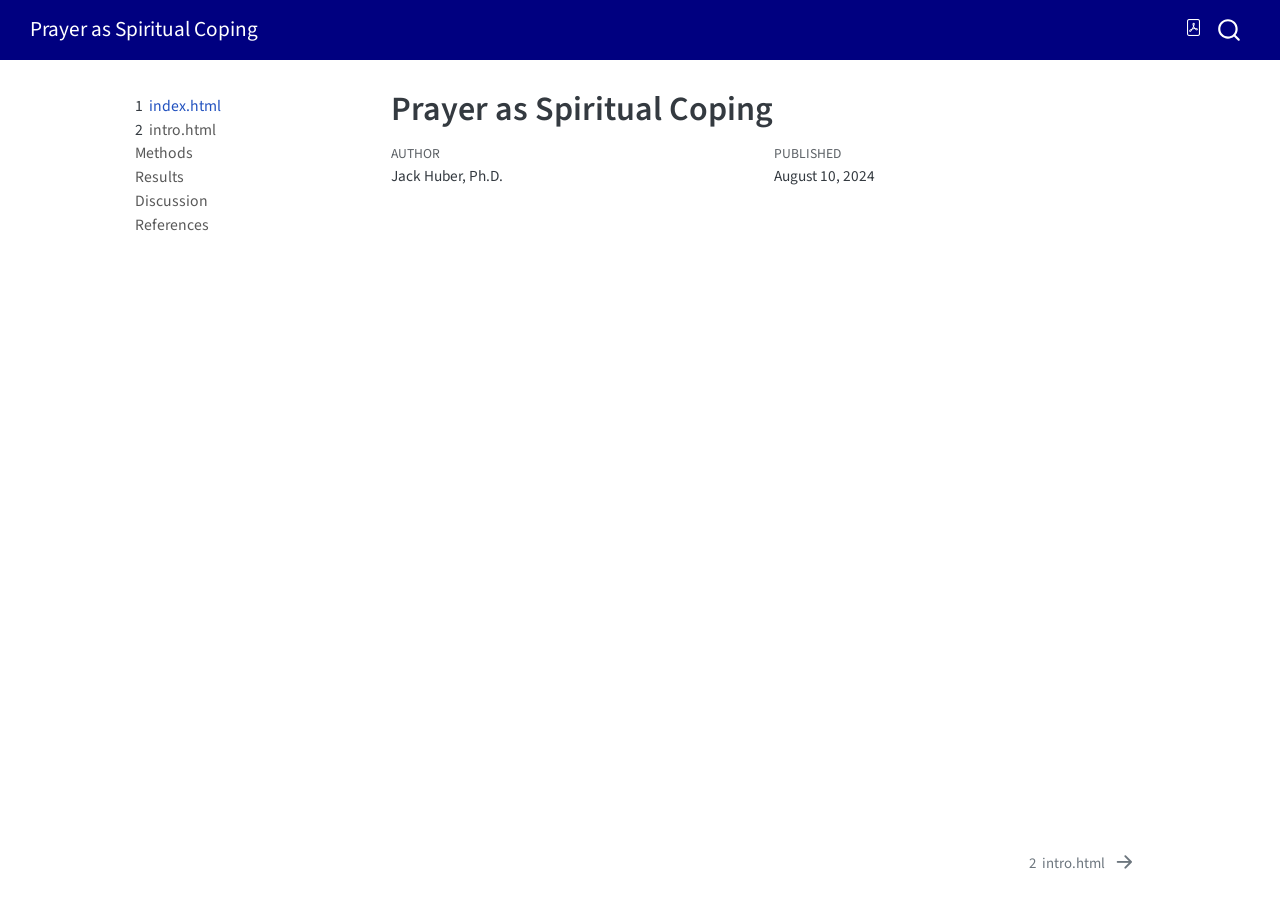
==== _book/index.html @ 0a0567d1 "initial commit" ====
<!DOCTYPE html>
<html xmlns="http://www.w3.org/1999/xhtml" lang="en" xml:lang="en"><head>

<meta charset="utf-8">
<meta name="generator" content="quarto-1.5.52">

<meta name="viewport" content="width=device-width, initial-scale=1.0, user-scalable=yes">

<meta name="author" content="Jack Huber, Ph.D.">
<meta name="dcterms.date" content="2024-08-10">

<title>Prayer as Spiritual Coping</title>
<style>
code{white-space: pre-wrap;}
span.smallcaps{font-variant: small-caps;}
div.columns{display: flex; gap: min(4vw, 1.5em);}
div.column{flex: auto; overflow-x: auto;}
div.hanging-indent{margin-left: 1.5em; text-indent: -1.5em;}
ul.task-list{list-style: none;}
ul.task-list li input[type="checkbox"] {
  width: 0.8em;
  margin: 0 0.8em 0.2em -1em; /* quarto-specific, see https://github.com/quarto-dev/quarto-cli/issues/4556 */ 
  vertical-align: middle;
}
</style>


<script src="site_libs/quarto-nav/quarto-nav.js"></script>
<script src="site_libs/quarto-nav/headroom.min.js"></script>
<script src="site_libs/clipboard/clipboard.min.js"></script>
<script src="site_libs/quarto-search/autocomplete.umd.js"></script>
<script src="site_libs/quarto-search/fuse.min.js"></script>
<script src="site_libs/quarto-search/quarto-search.js"></script>
<meta name="quarto:offset" content="./">
<link href="./intro.html" rel="next">
<script src="site_libs/quarto-html/quarto.js"></script>
<script src="site_libs/quarto-html/popper.min.js"></script>
<script src="site_libs/quarto-html/tippy.umd.min.js"></script>
<script src="site_libs/quarto-html/anchor.min.js"></script>
<link href="site_libs/quarto-html/tippy.css" rel="stylesheet">
<link href="site_libs/quarto-html/quarto-syntax-highlighting.css" rel="stylesheet" id="quarto-text-highlighting-styles">
<script src="site_libs/bootstrap/bootstrap.min.js"></script>
<link href="site_libs/bootstrap/bootstrap-icons.css" rel="stylesheet">
<link href="site_libs/bootstrap/bootstrap.min.css" rel="stylesheet" id="quarto-bootstrap" data-mode="light">
<script id="quarto-search-options" type="application/json">{
  "location": "navbar",
  "copy-button": false,
  "collapse-after": 3,
  "panel-placement": "end",
  "type": "overlay",
  "limit": 50,
  "keyboard-shortcut": [
    "f",
    "/",
    "s"
  ],
  "show-item-context": false,
  "language": {
    "search-no-results-text": "No results",
    "search-matching-documents-text": "matching documents",
    "search-copy-link-title": "Copy link to search",
    "search-hide-matches-text": "Hide additional matches",
    "search-more-match-text": "more match in this document",
    "search-more-matches-text": "more matches in this document",
    "search-clear-button-title": "Clear",
    "search-text-placeholder": "",
    "search-detached-cancel-button-title": "Cancel",
    "search-submit-button-title": "Submit",
    "search-label": "Search"
  }
}</script>


</head>

<body class="nav-sidebar floating nav-fixed fullcontent">

<div id="quarto-search-results"></div>
  <header id="quarto-header" class="headroom fixed-top">
    <nav class="navbar navbar-expand-lg " data-bs-theme="dark">
      <div class="navbar-container container-fluid">
      <div class="navbar-brand-container mx-auto">
    <a class="navbar-brand" href="./index.html">
    <span class="navbar-title">Prayer as Spiritual Coping</span>
    </a>
  </div>
        <div class="quarto-navbar-tools tools-end">
    <a href="./Prayer-as-Spiritual-Coping.pdf" title="Download PDF" class="quarto-navigation-tool px-1" aria-label="Download PDF"><i class="bi bi-file-pdf"></i></a>
</div>
          <div id="quarto-search" class="" title="Search"></div>
      </div> <!-- /container-fluid -->
    </nav>
  <nav class="quarto-secondary-nav">
    <div class="container-fluid d-flex">
      <button type="button" class="quarto-btn-toggle btn" data-bs-toggle="collapse" role="button" data-bs-target=".quarto-sidebar-collapse-item" aria-controls="quarto-sidebar" aria-expanded="false" aria-label="Toggle sidebar navigation" onclick="if (window.quartoToggleHeadroom) { window.quartoToggleHeadroom(); }">
        <i class="bi bi-layout-text-sidebar-reverse"></i>
      </button>
        <nav class="quarto-page-breadcrumbs" aria-label="breadcrumb"><ol class="breadcrumb"><li class="breadcrumb-item"><a href="./index.html"><span class="chapter-number">1</span>&nbsp; <span class="chapter-title">index.html</span></a></li></ol></nav>
        <a class="flex-grow-1" role="navigation" data-bs-toggle="collapse" data-bs-target=".quarto-sidebar-collapse-item" aria-controls="quarto-sidebar" aria-expanded="false" aria-label="Toggle sidebar navigation" onclick="if (window.quartoToggleHeadroom) { window.quartoToggleHeadroom(); }">      
        </a>
    </div>
  </nav>
</header>
<!-- content -->
<div id="quarto-content" class="quarto-container page-columns page-rows-contents page-layout-article page-navbar">
<!-- sidebar -->
  <nav id="quarto-sidebar" class="sidebar collapse collapse-horizontal quarto-sidebar-collapse-item sidebar-navigation floating overflow-auto">
    <div class="sidebar-menu-container"> 
    <ul class="list-unstyled mt-1">
        <li class="sidebar-item">
  <div class="sidebar-item-container"> 
  <a href="./index.html" class="sidebar-item-text sidebar-link active">
 <span class="menu-text"><span class="chapter-number">1</span>&nbsp; <span class="chapter-title">index.html</span></span></a>
  </div>
</li>
        <li class="sidebar-item">
  <div class="sidebar-item-container"> 
  <a href="./intro.html" class="sidebar-item-text sidebar-link">
 <span class="menu-text"><span class="chapter-number">2</span>&nbsp; <span class="chapter-title">intro.html</span></span></a>
  </div>
</li>
        <li class="sidebar-item">
  <div class="sidebar-item-container"> 
  <a href="./methods.html" class="sidebar-item-text sidebar-link">
 <span class="menu-text">Methods</span></a>
  </div>
</li>
        <li class="sidebar-item">
  <div class="sidebar-item-container"> 
  <a href="./results.html" class="sidebar-item-text sidebar-link">
 <span class="menu-text">Results</span></a>
  </div>
</li>
        <li class="sidebar-item">
  <div class="sidebar-item-container"> 
  <a href="./discussion.html" class="sidebar-item-text sidebar-link">
 <span class="menu-text">Discussion</span></a>
  </div>
</li>
        <li class="sidebar-item">
  <div class="sidebar-item-container"> 
  <a href="./references.html" class="sidebar-item-text sidebar-link">
 <span class="menu-text">References</span></a>
  </div>
</li>
    </ul>
    </div>
</nav>
<div id="quarto-sidebar-glass" class="quarto-sidebar-collapse-item" data-bs-toggle="collapse" data-bs-target=".quarto-sidebar-collapse-item"></div>
<!-- margin-sidebar -->
    
<!-- main -->
<main class="content" id="quarto-document-content">

<header id="title-block-header" class="quarto-title-block default">
<div class="quarto-title">
<h1 class="title">Prayer as Spiritual Coping</h1>
</div>



<div class="quarto-title-meta">

    <div>
    <div class="quarto-title-meta-heading">Author</div>
    <div class="quarto-title-meta-contents">
             <p>Jack Huber, Ph.D. </p>
          </div>
  </div>
    
    <div>
    <div class="quarto-title-meta-heading">Published</div>
    <div class="quarto-title-meta-contents">
      <p class="date">August 10, 2024</p>
    </div>
  </div>
  
    
  </div>
  


</header>





</main> <!-- /main -->
<script id="quarto-html-after-body" type="application/javascript">
window.document.addEventListener("DOMContentLoaded", function (event) {
  const toggleBodyColorMode = (bsSheetEl) => {
    const mode = bsSheetEl.getAttribute("data-mode");
    const bodyEl = window.document.querySelector("body");
    if (mode === "dark") {
      bodyEl.classList.add("quarto-dark");
      bodyEl.classList.remove("quarto-light");
    } else {
      bodyEl.classList.add("quarto-light");
      bodyEl.classList.remove("quarto-dark");
    }
  }
  const toggleBodyColorPrimary = () => {
    const bsSheetEl = window.document.querySelector("link#quarto-bootstrap");
    if (bsSheetEl) {
      toggleBodyColorMode(bsSheetEl);
    }
  }
  toggleBodyColorPrimary();  
  const icon = "";
  const anchorJS = new window.AnchorJS();
  anchorJS.options = {
    placement: 'right',
    icon: icon
  };
  anchorJS.add('.anchored');
  const isCodeAnnotation = (el) => {
    for (const clz of el.classList) {
      if (clz.startsWith('code-annotation-')) {                     
        return true;
      }
    }
    return false;
  }
  const onCopySuccess = function(e) {
    // button target
    const button = e.trigger;
    // don't keep focus
    button.blur();
    // flash "checked"
    button.classList.add('code-copy-button-checked');
    var currentTitle = button.getAttribute("title");
    button.setAttribute("title", "Copied!");
    let tooltip;
    if (window.bootstrap) {
      button.setAttribute("data-bs-toggle", "tooltip");
      button.setAttribute("data-bs-placement", "left");
      button.setAttribute("data-bs-title", "Copied!");
      tooltip = new bootstrap.Tooltip(button, 
        { trigger: "manual", 
          customClass: "code-copy-button-tooltip",
          offset: [0, -8]});
      tooltip.show();    
    }
    setTimeout(function() {
      if (tooltip) {
        tooltip.hide();
        button.removeAttribute("data-bs-title");
        button.removeAttribute("data-bs-toggle");
        button.removeAttribute("data-bs-placement");
      }
      button.setAttribute("title", currentTitle);
      button.classList.remove('code-copy-button-checked');
    }, 1000);
    // clear code selection
    e.clearSelection();
  }
  const getTextToCopy = function(trigger) {
      const codeEl = trigger.previousElementSibling.cloneNode(true);
      for (const childEl of codeEl.children) {
        if (isCodeAnnotation(childEl)) {
          childEl.remove();
        }
      }
      return codeEl.innerText;
  }
  const clipboard = new window.ClipboardJS('.code-copy-button:not([data-in-quarto-modal])', {
    text: getTextToCopy
  });
  clipboard.on('success', onCopySuccess);
  if (window.document.getElementById('quarto-embedded-source-code-modal')) {
    // For code content inside modals, clipBoardJS needs to be initialized with a container option
    // TODO: Check when it could be a function (https://github.com/zenorocha/clipboard.js/issues/860)
    const clipboardModal = new window.ClipboardJS('.code-copy-button[data-in-quarto-modal]', {
      text: getTextToCopy,
      container: window.document.getElementById('quarto-embedded-source-code-modal')
    });
    clipboardModal.on('success', onCopySuccess);
  }
    var localhostRegex = new RegExp(/^(?:http|https):\/\/localhost\:?[0-9]*\//);
    var mailtoRegex = new RegExp(/^mailto:/);
      var filterRegex = new RegExp('/' + window.location.host + '/');
    var isInternal = (href) => {
        return filterRegex.test(href) || localhostRegex.test(href) || mailtoRegex.test(href);
    }
    // Inspect non-navigation links and adorn them if external
 	var links = window.document.querySelectorAll('a[href]:not(.nav-link):not(.navbar-brand):not(.toc-action):not(.sidebar-link):not(.sidebar-item-toggle):not(.pagination-link):not(.no-external):not([aria-hidden]):not(.dropdown-item):not(.quarto-navigation-tool):not(.about-link)');
    for (var i=0; i<links.length; i++) {
      const link = links[i];
      if (!isInternal(link.href)) {
        // undo the damage that might have been done by quarto-nav.js in the case of
        // links that we want to consider external
        if (link.dataset.originalHref !== undefined) {
          link.href = link.dataset.originalHref;
        }
      }
    }
  function tippyHover(el, contentFn, onTriggerFn, onUntriggerFn) {
    const config = {
      allowHTML: true,
      maxWidth: 500,
      delay: 100,
      arrow: false,
      appendTo: function(el) {
          return el.parentElement;
      },
      interactive: true,
      interactiveBorder: 10,
      theme: 'quarto',
      placement: 'bottom-start',
    };
    if (contentFn) {
      config.content = contentFn;
    }
    if (onTriggerFn) {
      config.onTrigger = onTriggerFn;
    }
    if (onUntriggerFn) {
      config.onUntrigger = onUntriggerFn;
    }
    window.tippy(el, config); 
  }
  const noterefs = window.document.querySelectorAll('a[role="doc-noteref"]');
  for (var i=0; i<noterefs.length; i++) {
    const ref = noterefs[i];
    tippyHover(ref, function() {
      // use id or data attribute instead here
      let href = ref.getAttribute('data-footnote-href') || ref.getAttribute('href');
      try { href = new URL(href).hash; } catch {}
      const id = href.replace(/^#\/?/, "");
      const note = window.document.getElementById(id);
      if (note) {
        return note.innerHTML;
      } else {
        return "";
      }
    });
  }
  const xrefs = window.document.querySelectorAll('a.quarto-xref');
  const processXRef = (id, note) => {
    // Strip column container classes
    const stripColumnClz = (el) => {
      el.classList.remove("page-full", "page-columns");
      if (el.children) {
        for (const child of el.children) {
          stripColumnClz(child);
        }
      }
    }
    stripColumnClz(note)
    if (id === null || id.startsWith('sec-')) {
      // Special case sections, only their first couple elements
      const container = document.createElement("div");
      if (note.children && note.children.length > 2) {
        container.appendChild(note.children[0].cloneNode(true));
        for (let i = 1; i < note.children.length; i++) {
          const child = note.children[i];
          if (child.tagName === "P" && child.innerText === "") {
            continue;
          } else {
            container.appendChild(child.cloneNode(true));
            break;
          }
        }
        if (window.Quarto?.typesetMath) {
          window.Quarto.typesetMath(container);
        }
        return container.innerHTML
      } else {
        if (window.Quarto?.typesetMath) {
          window.Quarto.typesetMath(note);
        }
        return note.innerHTML;
      }
    } else {
      // Remove any anchor links if they are present
      const anchorLink = note.querySelector('a.anchorjs-link');
      if (anchorLink) {
        anchorLink.remove();
      }
      if (window.Quarto?.typesetMath) {
        window.Quarto.typesetMath(note);
      }
      // TODO in 1.5, we should make sure this works without a callout special case
      if (note.classList.contains("callout")) {
        return note.outerHTML;
      } else {
        return note.innerHTML;
      }
    }
  }
  for (var i=0; i<xrefs.length; i++) {
    const xref = xrefs[i];
    tippyHover(xref, undefined, function(instance) {
      instance.disable();
      let url = xref.getAttribute('href');
      let hash = undefined; 
      if (url.startsWith('#')) {
        hash = url;
      } else {
        try { hash = new URL(url).hash; } catch {}
      }
      if (hash) {
        const id = hash.replace(/^#\/?/, "");
        const note = window.document.getElementById(id);
        if (note !== null) {
          try {
            const html = processXRef(id, note.cloneNode(true));
            instance.setContent(html);
          } finally {
            instance.enable();
            instance.show();
          }
        } else {
          // See if we can fetch this
          fetch(url.split('#')[0])
          .then(res => res.text())
          .then(html => {
            const parser = new DOMParser();
            const htmlDoc = parser.parseFromString(html, "text/html");
            const note = htmlDoc.getElementById(id);
            if (note !== null) {
              const html = processXRef(id, note);
              instance.setContent(html);
            } 
          }).finally(() => {
            instance.enable();
            instance.show();
          });
        }
      } else {
        // See if we can fetch a full url (with no hash to target)
        // This is a special case and we should probably do some content thinning / targeting
        fetch(url)
        .then(res => res.text())
        .then(html => {
          const parser = new DOMParser();
          const htmlDoc = parser.parseFromString(html, "text/html");
          const note = htmlDoc.querySelector('main.content');
          if (note !== null) {
            // This should only happen for chapter cross references
            // (since there is no id in the URL)
            // remove the first header
            if (note.children.length > 0 && note.children[0].tagName === "HEADER") {
              note.children[0].remove();
            }
            const html = processXRef(null, note);
            instance.setContent(html);
          } 
        }).finally(() => {
          instance.enable();
          instance.show();
        });
      }
    }, function(instance) {
    });
  }
      let selectedAnnoteEl;
      const selectorForAnnotation = ( cell, annotation) => {
        let cellAttr = 'data-code-cell="' + cell + '"';
        let lineAttr = 'data-code-annotation="' +  annotation + '"';
        const selector = 'span[' + cellAttr + '][' + lineAttr + ']';
        return selector;
      }
      const selectCodeLines = (annoteEl) => {
        const doc = window.document;
        const targetCell = annoteEl.getAttribute("data-target-cell");
        const targetAnnotation = annoteEl.getAttribute("data-target-annotation");
        const annoteSpan = window.document.querySelector(selectorForAnnotation(targetCell, targetAnnotation));
        const lines = annoteSpan.getAttribute("data-code-lines").split(",");
        const lineIds = lines.map((line) => {
          return targetCell + "-" + line;
        })
        let top = null;
        let height = null;
        let parent = null;
        if (lineIds.length > 0) {
            //compute the position of the single el (top and bottom and make a div)
            const el = window.document.getElementById(lineIds[0]);
            top = el.offsetTop;
            height = el.offsetHeight;
            parent = el.parentElement.parentElement;
          if (lineIds.length > 1) {
            const lastEl = window.document.getElementById(lineIds[lineIds.length - 1]);
            const bottom = lastEl.offsetTop + lastEl.offsetHeight;
            height = bottom - top;
          }
          if (top !== null && height !== null && parent !== null) {
            // cook up a div (if necessary) and position it 
            let div = window.document.getElementById("code-annotation-line-highlight");
            if (div === null) {
              div = window.document.createElement("div");
              div.setAttribute("id", "code-annotation-line-highlight");
              div.style.position = 'absolute';
              parent.appendChild(div);
            }
            div.style.top = top - 2 + "px";
            div.style.height = height + 4 + "px";
            div.style.left = 0;
            let gutterDiv = window.document.getElementById("code-annotation-line-highlight-gutter");
            if (gutterDiv === null) {
              gutterDiv = window.document.createElement("div");
              gutterDiv.setAttribute("id", "code-annotation-line-highlight-gutter");
              gutterDiv.style.position = 'absolute';
              const codeCell = window.document.getElementById(targetCell);
              const gutter = codeCell.querySelector('.code-annotation-gutter');
              gutter.appendChild(gutterDiv);
            }
            gutterDiv.style.top = top - 2 + "px";
            gutterDiv.style.height = height + 4 + "px";
          }
          selectedAnnoteEl = annoteEl;
        }
      };
      const unselectCodeLines = () => {
        const elementsIds = ["code-annotation-line-highlight", "code-annotation-line-highlight-gutter"];
        elementsIds.forEach((elId) => {
          const div = window.document.getElementById(elId);
          if (div) {
            div.remove();
          }
        });
        selectedAnnoteEl = undefined;
      };
        // Handle positioning of the toggle
    window.addEventListener(
      "resize",
      throttle(() => {
        elRect = undefined;
        if (selectedAnnoteEl) {
          selectCodeLines(selectedAnnoteEl);
        }
      }, 10)
    );
    function throttle(fn, ms) {
    let throttle = false;
    let timer;
      return (...args) => {
        if(!throttle) { // first call gets through
            fn.apply(this, args);
            throttle = true;
        } else { // all the others get throttled
            if(timer) clearTimeout(timer); // cancel #2
            timer = setTimeout(() => {
              fn.apply(this, args);
              timer = throttle = false;
            }, ms);
        }
      };
    }
      // Attach click handler to the DT
      const annoteDls = window.document.querySelectorAll('dt[data-target-cell]');
      for (const annoteDlNode of annoteDls) {
        annoteDlNode.addEventListener('click', (event) => {
          const clickedEl = event.target;
          if (clickedEl !== selectedAnnoteEl) {
            unselectCodeLines();
            const activeEl = window.document.querySelector('dt[data-target-cell].code-annotation-active');
            if (activeEl) {
              activeEl.classList.remove('code-annotation-active');
            }
            selectCodeLines(clickedEl);
            clickedEl.classList.add('code-annotation-active');
          } else {
            // Unselect the line
            unselectCodeLines();
            clickedEl.classList.remove('code-annotation-active');
          }
        });
      }
  const findCites = (el) => {
    const parentEl = el.parentElement;
    if (parentEl) {
      const cites = parentEl.dataset.cites;
      if (cites) {
        return {
          el,
          cites: cites.split(' ')
        };
      } else {
        return findCites(el.parentElement)
      }
    } else {
      return undefined;
    }
  };
  var bibliorefs = window.document.querySelectorAll('a[role="doc-biblioref"]');
  for (var i=0; i<bibliorefs.length; i++) {
    const ref = bibliorefs[i];
    const citeInfo = findCites(ref);
    if (citeInfo) {
      tippyHover(citeInfo.el, function() {
        var popup = window.document.createElement('div');
        citeInfo.cites.forEach(function(cite) {
          var citeDiv = window.document.createElement('div');
          citeDiv.classList.add('hanging-indent');
          citeDiv.classList.add('csl-entry');
          var biblioDiv = window.document.getElementById('ref-' + cite);
          if (biblioDiv) {
            citeDiv.innerHTML = biblioDiv.innerHTML;
          }
          popup.appendChild(citeDiv);
        });
        return popup.innerHTML;
      });
    }
  }
});
</script>
<nav class="page-navigation">
  <div class="nav-page nav-page-previous">
  </div>
  <div class="nav-page nav-page-next">
      <a href="./intro.html" class="pagination-link" aria-label="intro.html">
        <span class="nav-page-text"><span class="chapter-number">2</span>&nbsp; <span class="chapter-title">intro.html</span></span> <i class="bi bi-arrow-right-short"></i>
      </a>
  </div>
</nav>
</div> <!-- /content -->




</body></html>
---- _book/site_libs/quarto-html/tippy.css ----
.tippy-box[data-animation=fade][data-state=hidden]{opacity:0}[data-tippy-root]{max-width:calc(100vw - 10px)}.tippy-box{position:relative;background-color:#333;color:#fff;border-radius:4px;font-size:14px;line-height:1.4;white-space:normal;outline:0;transition-property:transform,visibility,opacity}.tippy-box[data-placement^=top]>.tippy-arrow{bottom:0}.tippy-box[data-placement^=top]>.tippy-arrow:before{bottom:-7px;left:0;border-width:8px 8px 0;border-top-color:initial;transform-origin:center top}.tippy-box[data-placement^=bottom]>.tippy-arrow{top:0}.tippy-box[data-placement^=bottom]>.tippy-arrow:before{top:-7px;left:0;border-width:0 8px 8px;border-bottom-color:initial;transform-origin:center bottom}.tippy-box[data-placement^=left]>.tippy-arrow{right:0}.tippy-box[data-placement^=left]>.tippy-arrow:before{border-width:8px 0 8px 8px;border-left-color:initial;right:-7px;transform-origin:center left}.tippy-box[data-placement^=right]>.tippy-arrow{left:0}.tippy-box[data-placement^=right]>.tippy-arrow:before{left:-7px;border-width:8px 8px 8px 0;border-right-color:initial;transform-origin:center right}.tippy-box[data-inertia][data-state=visible]{transition-timing-function:cubic-bezier(.54,1.5,.38,1.11)}.tippy-arrow{width:16px;height:16px;color:#333}.tippy-arrow:before{content:"";position:absolute;border-color:transparent;border-style:solid}.tippy-content{position:relative;padding:5px 9px;z-index:1}
---- _book/site_libs/quarto-html/quarto-syntax-highlighting.css ----
/* quarto syntax highlight colors */
:root {
  --quarto-hl-ot-color: #003B4F;
  --quarto-hl-at-color: #657422;
  --quarto-hl-ss-color: #20794D;
  --quarto-hl-an-color: #5E5E5E;
  --quarto-hl-fu-color: #4758AB;
  --quarto-hl-st-color: #20794D;
  --quarto-hl-cf-color: #003B4F;
  --quarto-hl-op-color: #5E5E5E;
  --quarto-hl-er-color: #AD0000;
  --quarto-hl-bn-color: #AD0000;
  --quarto-hl-al-color: #AD0000;
  --quarto-hl-va-color: #111111;
  --quarto-hl-bu-color: inherit;
  --quarto-hl-ex-color: inherit;
  --quarto-hl-pp-color: #AD0000;
  --quarto-hl-in-color: #5E5E5E;
  --quarto-hl-vs-color: #20794D;
  --quarto-hl-wa-color: #5E5E5E;
  --quarto-hl-do-color: #5E5E5E;
  --quarto-hl-im-color: #00769E;
  --quarto-hl-ch-color: #20794D;
  --quarto-hl-dt-color: #AD0000;
  --quarto-hl-fl-color: #AD0000;
  --quarto-hl-co-color: #5E5E5E;
  --quarto-hl-cv-color: #5E5E5E;
  --quarto-hl-cn-color: #8f5902;
  --quarto-hl-sc-color: #5E5E5E;
  --quarto-hl-dv-color: #AD0000;
  --quarto-hl-kw-color: #003B4F;
}

/* other quarto variables */
:root {
  --quarto-font-monospace: SFMono-Regular, Menlo, Monaco, Consolas, "Liberation Mono", "Courier New", monospace;
}

pre > code.sourceCode > span {
  color: #003B4F;
}

code span {
  color: #003B4F;
}

code.sourceCode > span {
  color: #003B4F;
}

div.sourceCode,
div.sourceCode pre.sourceCode {
  color: #003B4F;
}

code span.ot {
  color: #003B4F;
  font-style: inherit;
}

code span.at {
  color: #657422;
  font-style: inherit;
}

code span.ss {
  color: #20794D;
  font-style: inherit;
}

code span.an {
  color: #5E5E5E;
  font-style: inherit;
}

code span.fu {
  color: #4758AB;
  font-style: inherit;
}

code span.st {
  color: #20794D;
  font-style: inherit;
}

code span.cf {
  color: #003B4F;
  font-weight: bold;
  font-style: inherit;
}

code span.op {
  color: #5E5E5E;
  font-style: inherit;
}

code span.er {
  color: #AD0000;
  font-style: inherit;
}

code span.bn {
  color: #AD0000;
  font-style: inherit;
}

code span.al {
  color: #AD0000;
  font-style: inherit;
}

code span.va {
  color: #111111;
  font-style: inherit;
}

code span.bu {
  font-style: inherit;
}

code span.ex {
  font-style: inherit;
}

code span.pp {
  color: #AD0000;
  font-style: inherit;
}

code span.in {
  color: #5E5E5E;
  font-style: inherit;
}

code span.vs {
  color: #20794D;
  font-style: inherit;
}

code span.wa {
  color: #5E5E5E;
  font-style: italic;
}

code span.do {
  color: #5E5E5E;
  font-style: italic;
}

code span.im {
  color: #00769E;
  font-style: inherit;
}

code span.ch {
  color: #20794D;
  font-style: inherit;
}

code span.dt {
  color: #AD0000;
  font-style: inherit;
}

code span.fl {
  color: #AD0000;
  font-style: inherit;
}

code span.co {
  color: #5E5E5E;
  font-style: inherit;
}

code span.cv {
  color: #5E5E5E;
  font-style: italic;
}

code span.cn {
  color: #8f5902;
  font-style: inherit;
}

code span.sc {
  color: #5E5E5E;
  font-style: inherit;
}

code span.dv {
  color: #AD0000;
  font-style: inherit;
}

code span.kw {
  color: #003B4F;
  font-weight: bold;
  font-style: inherit;
}

.prevent-inlining {
  content: "</";
}

/*# sourceMappingURL=debc5d5d77c3f9108843748ff7464032.css.map */
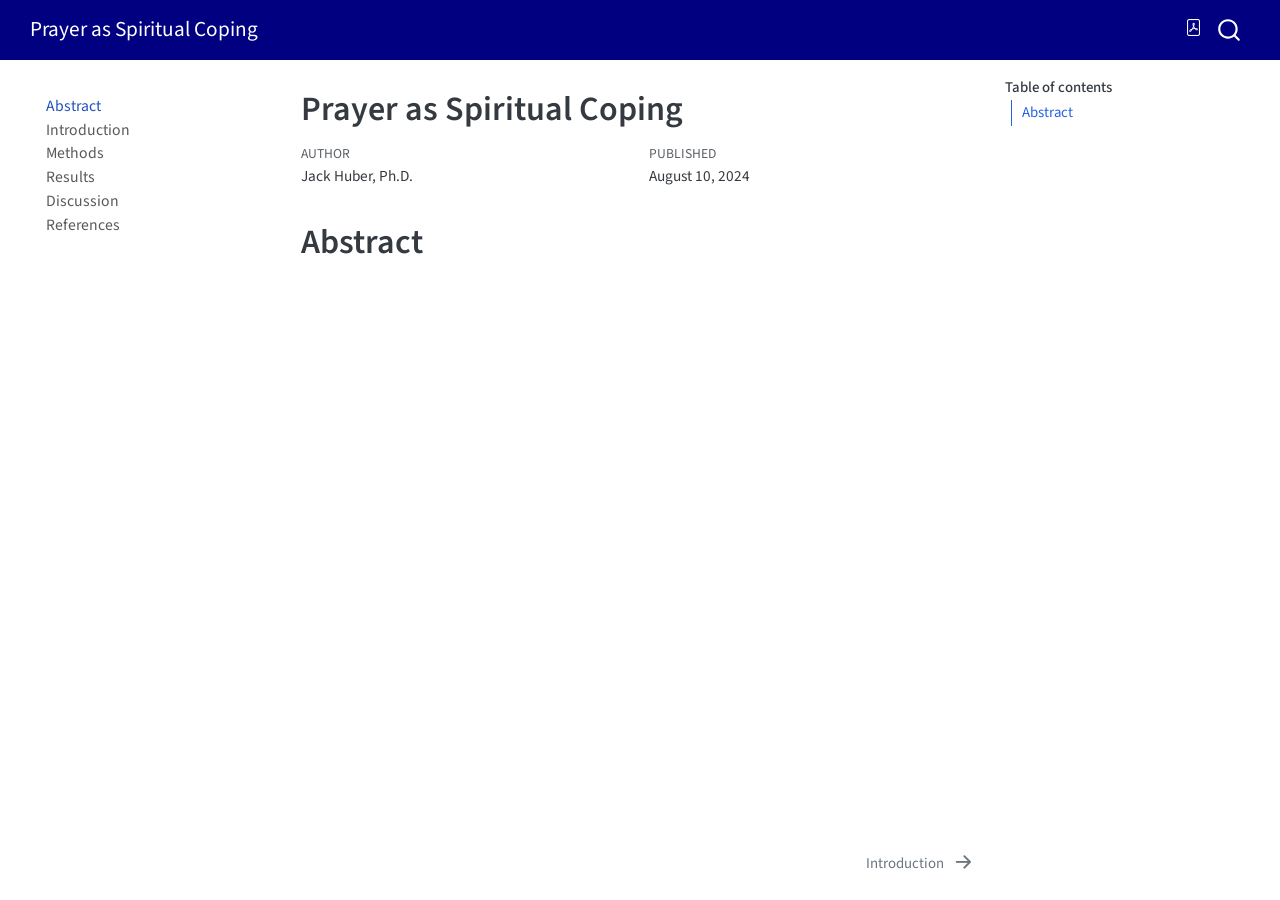
==== commit 5aa22105: "revisions" ====
--- a/_book/index.html
+++ b/_book/index.html
@@ -73,7 +73,7 @@
 
 </head>
 
-<body class="nav-sidebar floating nav-fixed fullcontent">
+<body class="nav-sidebar floating nav-fixed">
 
 <div id="quarto-search-results"></div>
   <header id="quarto-header" class="headroom fixed-top">
@@ -95,7 +95,7 @@
       <button type="button" class="quarto-btn-toggle btn" data-bs-toggle="collapse" role="button" data-bs-target=".quarto-sidebar-collapse-item" aria-controls="quarto-sidebar" aria-expanded="false" aria-label="Toggle sidebar navigation" onclick="if (window.quartoToggleHeadroom) { window.quartoToggleHeadroom(); }">
         <i class="bi bi-layout-text-sidebar-reverse"></i>
       </button>
-        <nav class="quarto-page-breadcrumbs" aria-label="breadcrumb"><ol class="breadcrumb"><li class="breadcrumb-item"><a href="./index.html"><span class="chapter-number">1</span>&nbsp; <span class="chapter-title">index.html</span></a></li></ol></nav>
+        <nav class="quarto-page-breadcrumbs" aria-label="breadcrumb"><ol class="breadcrumb"><li class="breadcrumb-item"><a href="./index.html">Abstract</a></li></ol></nav>
         <a class="flex-grow-1" role="navigation" data-bs-toggle="collapse" data-bs-target=".quarto-sidebar-collapse-item" aria-controls="quarto-sidebar" aria-expanded="false" aria-label="Toggle sidebar navigation" onclick="if (window.quartoToggleHeadroom) { window.quartoToggleHeadroom(); }">      
         </a>
     </div>
@@ -110,13 +110,13 @@
         <li class="sidebar-item">
   <div class="sidebar-item-container"> 
   <a href="./index.html" class="sidebar-item-text sidebar-link active">
- <span class="menu-text"><span class="chapter-number">1</span>&nbsp; <span class="chapter-title">index.html</span></span></a>
+ <span class="menu-text">Abstract</span></a>
   </div>
 </li>
         <li class="sidebar-item">
   <div class="sidebar-item-container"> 
   <a href="./intro.html" class="sidebar-item-text sidebar-link">
- <span class="menu-text"><span class="chapter-number">2</span>&nbsp; <span class="chapter-title">intro.html</span></span></a>
+ <span class="menu-text">Introduction</span></a>
   </div>
 </li>
         <li class="sidebar-item">
@@ -148,7 +148,15 @@
 </nav>
 <div id="quarto-sidebar-glass" class="quarto-sidebar-collapse-item" data-bs-toggle="collapse" data-bs-target=".quarto-sidebar-collapse-item"></div>
 <!-- margin-sidebar -->
-    
+    <div id="quarto-margin-sidebar" class="sidebar margin-sidebar">
+        <nav id="TOC" role="doc-toc" class="toc-active">
+    <h2 id="toc-title">Table of contents</h2>
+   
+  <ul>
+  <li><a href="#abstract" id="toc-abstract" class="nav-link active" data-scroll-target="#abstract">Abstract</a></li>
+  </ul>
+</nav>
+    </div>
 <!-- main -->
 <main class="content" id="quarto-document-content">
 
@@ -183,8 +191,11 @@
 </header>
 
 
-
-
+<section id="abstract" class="level1 unnumbered">
+<h1 class="unnumbered">Abstract</h1>
+
+
+</section>
 
 </main> <!-- /main -->
 <script id="quarto-html-after-body" type="application/javascript">
@@ -611,8 +622,8 @@
   <div class="nav-page nav-page-previous">
   </div>
   <div class="nav-page nav-page-next">
-      <a href="./intro.html" class="pagination-link" aria-label="intro.html">
-        <span class="nav-page-text"><span class="chapter-number">2</span>&nbsp; <span class="chapter-title">intro.html</span></span> <i class="bi bi-arrow-right-short"></i>
+      <a href="./intro.html" class="pagination-link" aria-label="Introduction">
+        <span class="nav-page-text">Introduction</span> <i class="bi bi-arrow-right-short"></i>
       </a>
   </div>
 </nav>
